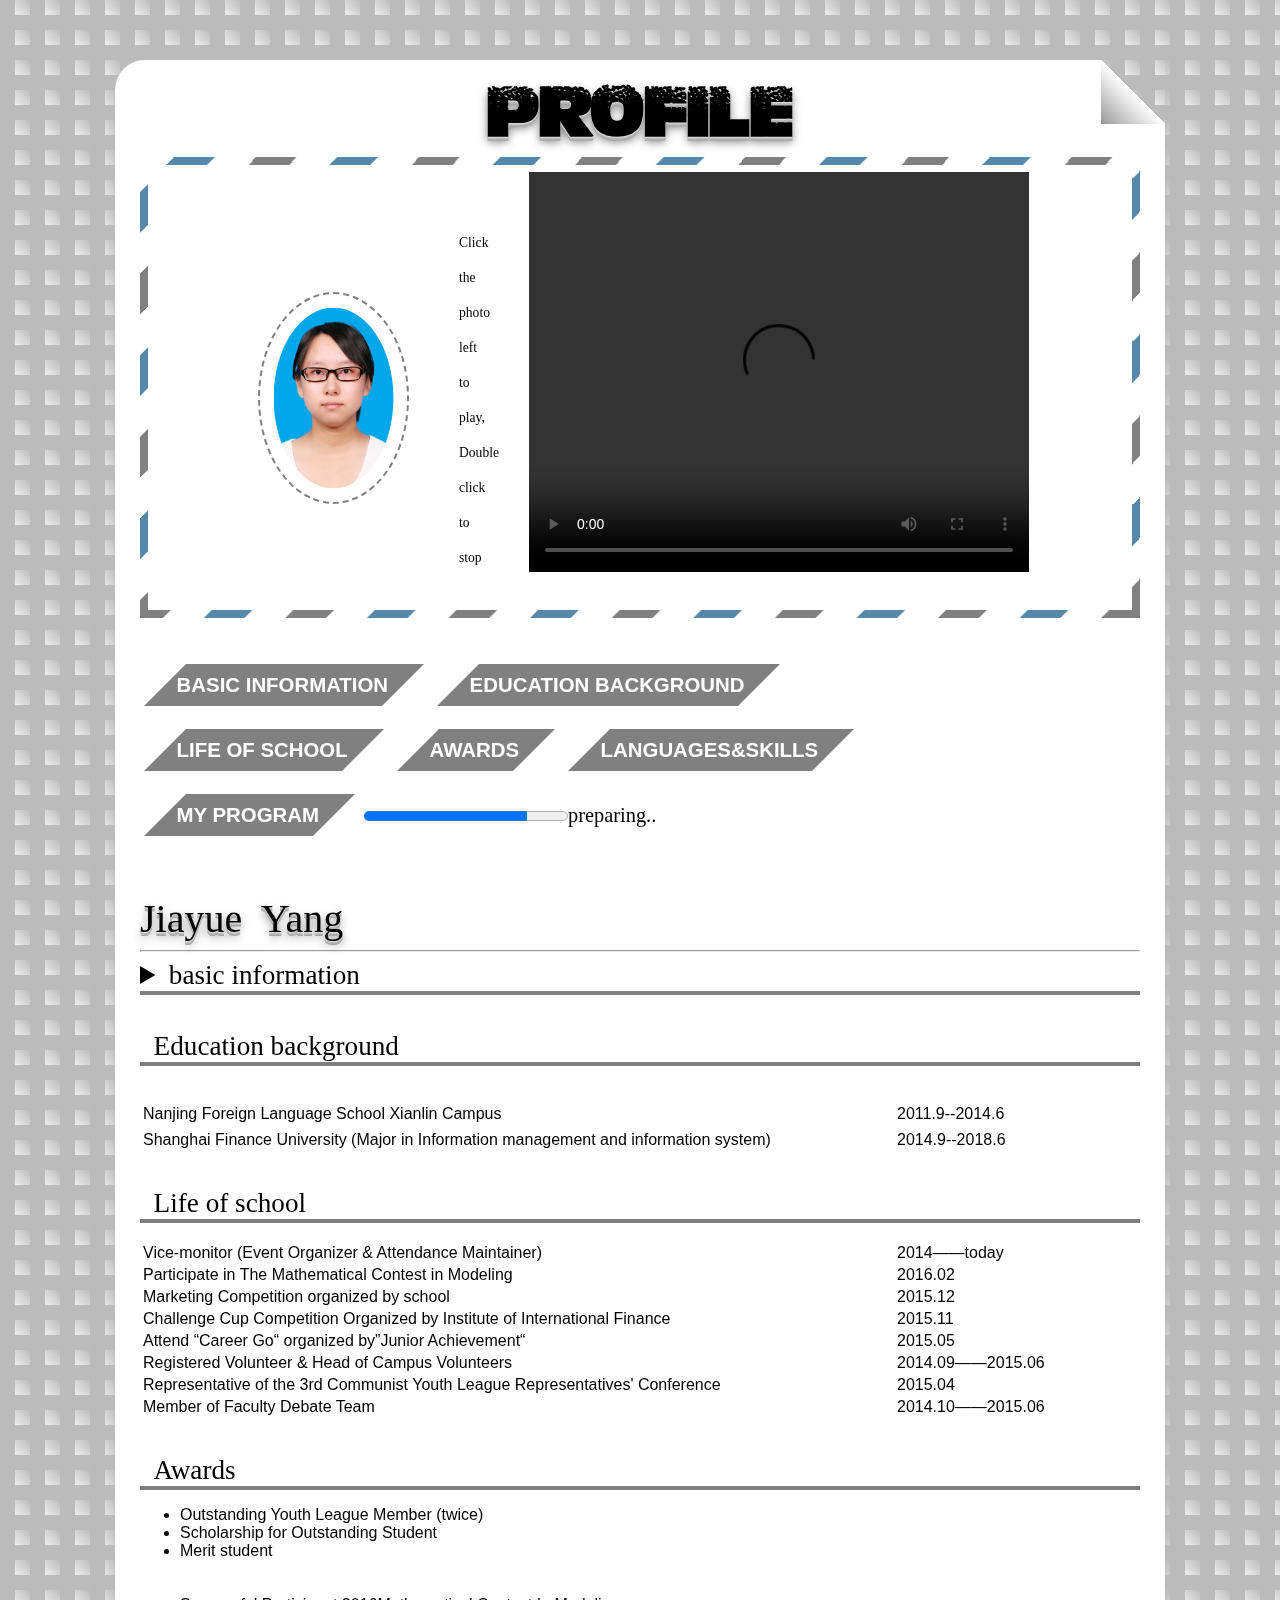
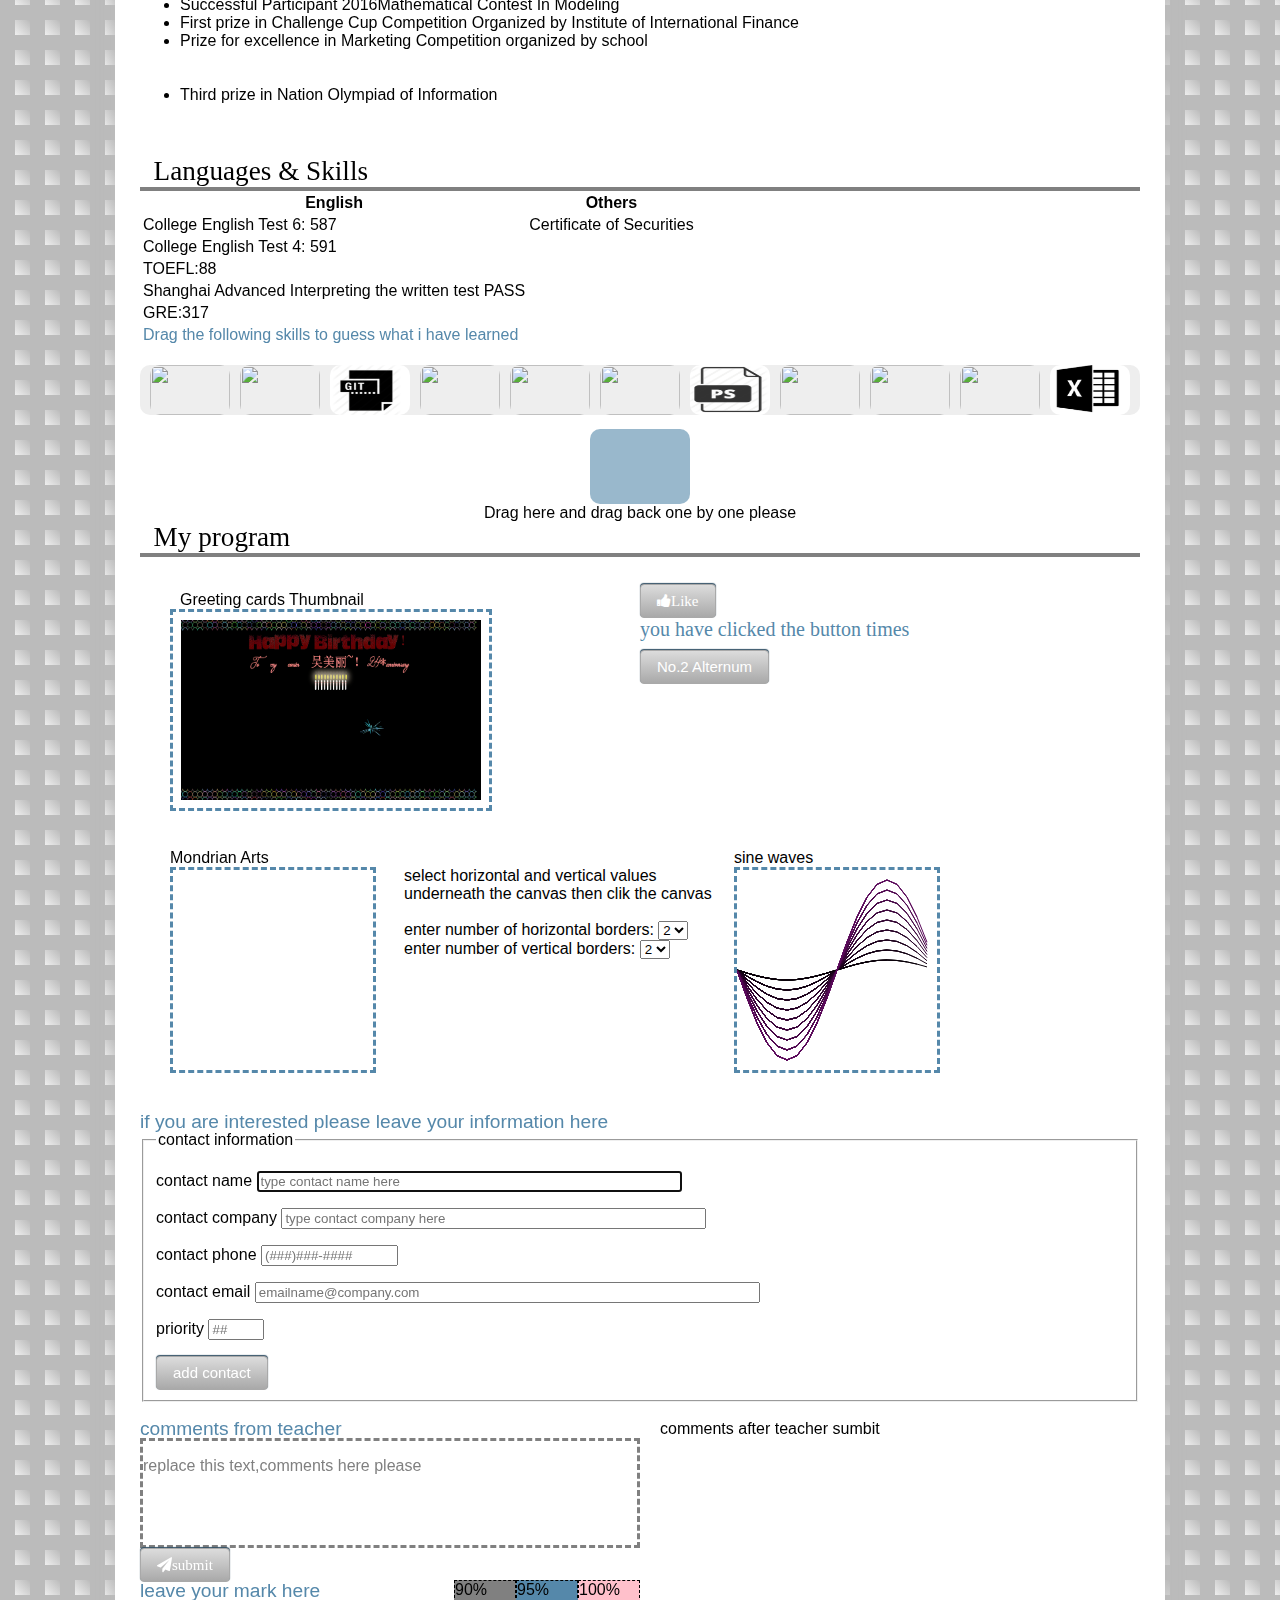
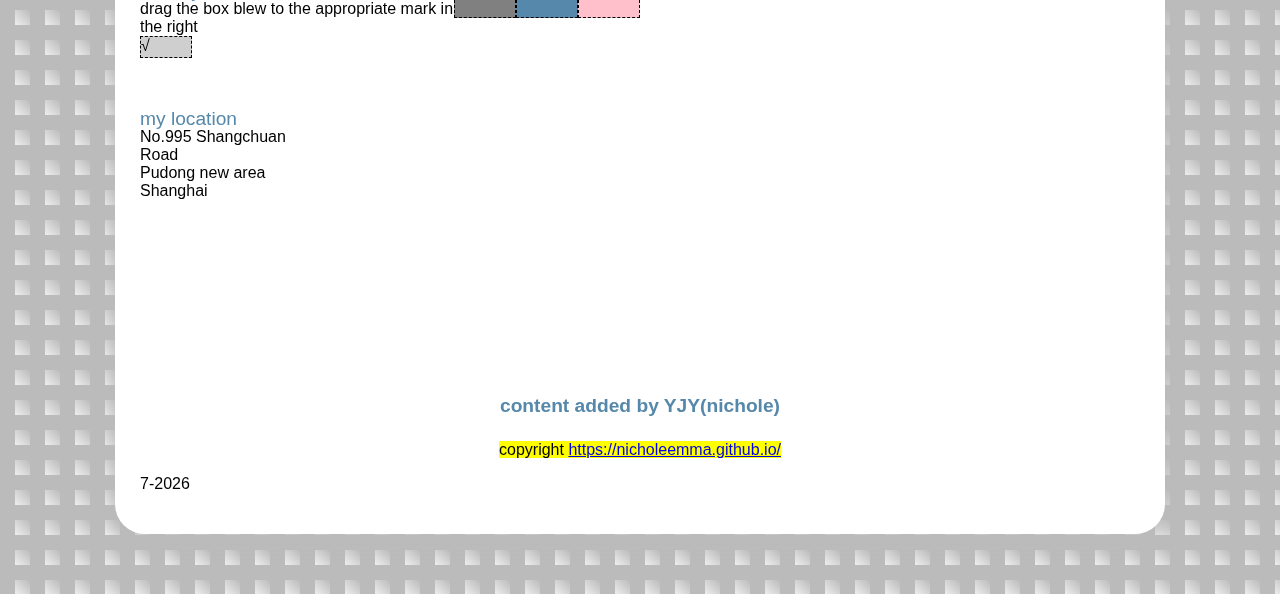
==== profile17-06html.html @ b1ce0a1d "add" ====
<!doctype html>
   <html lang="en">  
  <head>
   <meta charset="utf-8">
<title>
	 个人简历
</title>
<link href="https://fonts.googleapis.com/css?family=Lobster" rel="stylesheet" type="text/css">
<link rel="stylesheet" href="http://maxcdn.bootstrapcdn.com/font-awesome/4.5.0/css/font-awesome.min.css"/>
<!--外部开源CSS框架体系Bootstrap
-->
<link rel="stylesheet" type="text/css" href="css/layout.css">
<script>
  function pmusic(){
    document.getElementById("video1").play();
    }
    function paumusic(){
    document.getElementById("video1").pause();
    }
    </script>
    </head>
<body>
 <div id="page">
   <header id="masthead">
       <h1 id="hhh" align="center">PROFILE</h1>
       <div id="envolope">
        <aside id="pullQuote">
         <figure>
           <img id="musicstaff" src="yjy_390-567.jpg" width="120" height="180" onclick="pmusic()" ondblclick="paumusic()"> 
        </figure>
      </aside>
    <div id="videointro">
    <canvas id="canvas1" width="50" height="400">
    </canvas> 
    <script>
    var mycanvas=document.getElementById("canvas1");
    var cntx=mycanvas.getContext('2d');
    cntx.font="0.5em brotherhood_scriptregular";
    cntx.fillStyle="rgb(0,0,0)";
    letter("Click",80);
    letter("the",115);
    letter("photo",150);
    letter("left",185);
    letter("to",220);
    letter("play,",255);
    letter("Double",290);
    letter("click",325);
    letter("to",360);
    letter("stop",395);
    function letter(letter,position){
      cntx.fillText(letter,0,position);
    }
    </script>  
</div>

    
    <div id="video">
        <video  controls id="video1" width="500" height="400">
         <source src="intro.mp4"></video>
           <br><br>
    </div>
    </div>

     

      <nav id="menu">
        <ul>
<br></br>
<li><a href="#basic" class="button2"><div>Basic information</div></a></li><!--锚 URL - 指向页面中的锚-->
<li><a href="#education" class="button2"><div>Education background</div></a></li>

<br></br>

<li><a href="#school" class="button2"><div>Life of school</div></a></li>
<li><a href="#awards" class="button2"><div>Awards</div></a></li>
<li><a href="#language" class="button2"><div>Languages&Skills</div></a></li><br><br>
<li><a href="#program" class="button2"><div>My Program</div></a></li> 
<progress value="80" max="100">
</progress>preparing..
<br></br>
       </ul>
       </nav>

      
   </header>


  <div id="maincontent">
     <section id="information">
     	<br></br>
             <header id="masth">Jiayue Yang</header>
             <hr></hr>
             </header>
          
   <details>

   	<summary id="masmenu">
      <a name="basic" id="basic"></a>
   		basic information
    </summary>
    <br>
    <table id="tablestyle">
    <tr>
       <td class="td2">Gender：female</td>
       <td>Birthday：1996.4.26</td>
    </tr>
    <tr>
       <td> E-mail：hp-yangjiayue@live.cn</td>
       <td>Mobile phone：182&nbsp;176&nbsp;33690</td></tr>
    <tr>
        <td colspan="2">Address：Room101 Building19 No.1180 Lingyansouth Road Pudong District Shanghai</td>
    </tr>
    </table>
   </details>
     </section>


<article id="Education background">
  <a name="education" id="education"></a>
	<br></br>
    <header id="masmenu">
    	&nbsp;&nbsp;Education background
    </header>

    <table>
  <tr>
    <td class="td1">Nanjing Foreign Language School Xianlin Campus</td>
    <td>2011.9--2014.6</td>
  </tr>
  <br></br>
  <tr></tr><tr></tr>
  <tr>
    <td>Shanghai Finance University (Major in Information management and information system)</td>
    <td>2014.9--2018.6</td>
  </tr>
</table>
</article>
   
<article id="life of school">
  <a id="school" name="school"></a>
	<br></br>
	<header id="masmenu">
    	&nbsp;&nbsp;Life of school
    </header>
    <br>
<table id="tablestyle">
<tr>
     <td class="td1">Vice-monitor (Event Organizer & Attendance Maintainer)</td>
     <td>2014——today</td>
    </tr>
<tr>
     <td>Participate in The Mathematical Contest in Modeling</td>
     <td>2016.02</td>
    </tr>

 <tr>
     <td>Marketing Competition organized by school</td>
     <td>2015.12</td>
    </tr>

<tr>
     <td>Challenge Cup Competition Organized by Institute of International Finance</td>
     <td>2015.11</td>
    </tr>

   <tr>
     <td>Attend “Career Go“ organized by”Junior Achievement“</td>
     <td>2015.05</td>
    </tr>
  <tr>
    <td>Registered Volunteer & Head of Campus Volunteers</td>
    <td>2014.09——2015.06</td>
  </tr>
   <tr>
     <td>Representative of the 3rd Communist Youth League Representatives' Conference</td>
     <td>2015.04</td>
    </tr>
   <tr>
    <td>Member of Faculty Debate Team</td>
    <td>2014.10——2015.06</td>
   </tr>
   </table>
</article>


<article id="Awards">
  <a name="awards" id="awards"></a>
	<br></br>
    <header id="masmenu">
    	&nbsp;&nbsp;Awards
    </header>

<ul>
<li>Outstanding Youth League Member (twice)</li>
<li>Scholarship for Outstanding Student</li>
<li>Merit student</li>

<br></br>

<li>Successful Participant 2016Mathematical Contest In Modeling </li>
<li>First prize in Challenge Cup Competition Organized by Institute of International Finance</li>
<li>Prize for excellence in Marketing Competition organized by school </li>

<br></br>

<li>Third prize in Nation Olympiad of Information </li>
</ul>
</article>


<article id="Languages">
	<br></br>
  <a name="language" id="language"></a>
    <header id="masmenu"><!--name of the table-->
    	&nbsp;&nbsp;Languages & Skills
    </header>

    <table id="tablestyle">
      <thead>
  <tr>
    <th>English</th>
    <th>Others</th>
  </tr>
      </thead>
<tbody>

  <tr>
    <td>College English Test 6:    587</td>
    <td>Certificate of Securities</td>
  </tr>

  <tr>
    <td>College English Test 4:    591</td>
  </tr>

  <tr>
    <td>TOEFL:88</td>
  </tr>

  <tr>
    <td>Shanghai Advanced Interpreting the written test PASS
    </td>
  </tr>
   <tr>
      <td>GRE:317
       </td>
    </tr></tbody>
    <tfoot><tr><td  colspan="2">Drag the following skills to guess what i have learned</td></tr></tfoot>
</table>
<br>

<div id="dragskill">
<div id="shelff"ondrop="drop2(this,event,'shelff')" ondragenter="return false"ondragover="return false" >
						<div id="excel" class="skills" draggable="true" ondragstart="drag(this,event)">
						<img  src="excel.png" class="skillimg" width="80" height="50">
                        </div>
                        <div id="word" class="skills" draggable="true" ondragstart="drag(this,event)">
                        <img src="word.png" class="skillimg" width="80" height="50">
                        </div>
                        <div id="java" class="skills" draggable="true" ondragstart="drag(this,event)">
                         <img src="java.png" class="skillimg" width="80" height="50">
                        </div>
                        <div id="ppt"  class="skills" draggable="true" ondragstart="drag(this,event)">
                         <img src="ppt.png" class="skillimg" width="80" height="50">
                       </div>
                       <div id="ps"  class="skills" draggable="true" ondragstart="drag(this,event)">
                         <img src="ps.png" class="skillimg" width="80" height="50">
                       </div>
                       <div id="oracle"  class="skills" draggable="true" ondragstart="drag(this,event)">
                         <img src="oracle.png" class="skillimg" width="80" height="50">
                       </div>
                       <div id="android"  class="skills" draggable="true" ondragstart="drag(this,event)">
                         <img src="android.png" class="skillimg" width="80" height="50">
                       </div>
                       <div id="ios"  class="skills" draggable="true" ondragstart="drag(this,event)">
                         <img src="ios.png" class="skillimg" width="80" height="50">
                       </div>
                       <div id="git"  class="skills" draggable="true" ondragstart="drag(this,event)">
                         <img src="git.png" class="skillimg" width="80" height="50">
                       </div>
                       <div id="phython"  class="skills" draggable="true" ondragstart="drag(this,event)">
                         <img src="phython.png" class="skillimg" width="80" height="50">
                       </div>
                       <div id="ruby"  class="skills" draggable="true" ondragstart="drag(this,event)">
                         <img src="ruby.png" class="skillimg" width="80" height="50">
                       </div>
                  </div>
						

						
						
						<br><br><br>
						
						<div id="satisfied11" ondrop="drop2(this,event)" ondragenter="return false" ondragover="return false">
						</div>

<div id="commentsss"> Drag here and drag back one by one please</div>
						
						<script>
						

						function drag(drag_object,e){
							
							e.dataTransfer.setData('Text',drag_object.id);
							}//通过id来将它拖动
						function drop2(drop_target,e,elementname){

		                  var idd=e.dataTransfer.getData('Text');
		                  drop_target.appendChild(document.getElementById(idd));
	                      e.preventDefault();
	                      var chooo=drop_target.id;

                        switch(idd)
                        {
						case"excel":
						document.getElementById("commentsss").innerHTML="yep i am sklled at excel";
						break;
						case"java":
						document.getElementById("commentsss").innerHTML="no,i just know some grammer about it";
						break;
						case"word":
						document.getElementById("commentsss").innerHTML="yep i am skilled at it";
						break;
						case"oracle":
						document.getElementById("commentsss").innerHTML="i know some grammer and some practical use";
						break;
						case"ps":
						document.getElementById("commentsss").innerHTML="yep i am skilled at it";
						break;
						case"ppt":
						document.getElementById("commentsss").innerHTML="yep i am professional in it";
						break;
						case"android":
						document.getElementById("commentsss").innerHTML="sorry i dont know about it";
						break;
						case"git":
						document.getElementById("commentsss").innerHTML="i plan to learn it";
						break;
						case"ios":
						document.getElementById("commentsss").innerHTML="no i dont know about it as well";
						break;
						case"phython":
						document.getElementById("commentsss").innerHTML="one kind of language is what all i know about it";
						break;
						case"ruby":
						document.getElementById("commentsss").innerHTML="i dont know what it is";
						break;
	                     }
	              
	               switch(chooo){
	               	case"shelff":
	               	document.getElementById("commentsss").innerHTML="Drag here and drag back one by one please";
	               	break;}
	                 }
	                     </script>
</div>
</article>


      <aside id="program">
        <header id="masmenu"><!--name of the table-->
        &nbsp;&nbsp;My program
        </header>
    <br>
    <div id="numAlter">
    <br>
<button class="button1" onclick="checkright()"><i class="fa fa-thumbs-up">Like</i></button>
 
       <br>
       <div id="showbutime" >you have clicked the button
        <span id="dianjicishu"></span>
        times</div>

<script>
var x=0;
function checkright()
{x=x+1;
  document.getElementById('dianjicishu').innerHTML=x;

  }</script>
<br>
  <input type="button" class="button1" value="No.2 Alternum" onclick="refresh()">
  <script>
  function refresh(){
    if(localStorage.pagecount){localStorage.pagecount=Number(localStorage.pagecount)+1;}
    else{
      localStorage.pagecount=1;
    }document.write("you have clicked the button "+localStorage.pagecount+"  times");
    }</script>
    
    </div>
    <figure>
    <figurecaption text-align="center"> Greeting cards Thumbnail</figurecaption>
    <br>
           <!--<a href="index.html">-->
           <!-- </a> -->  
             <img class="programs" src="捕获.PNG" width="300" height="180" onclick="hekaa()" /><br>
             <br>
            <!-- <button class="button1" onclick="hekaa()">unfold</button>
<p float="left">click the button to open the project</p>-->

             <script type="text/javascript">
             function hekaa()
             {
              window.open("index.html","heka","height=200,width=800,top=50,left=50,resizable=yes");
              }
              </script><!--这里用到了javascript的window.open方法 可以控制打开窗口的大小 以及是否可以拖动-->
          
           
           </figure>

<div id="program3">
<div id="outer">sine waves<br>
	<canvas id="canvas4" width="200" height="200">
	</canvas>
	
	
	</div>
	<script type="text/javascript">
	var mycanvas=document.getElementById("canvas4");
	var cntx=mycanvas.getContext("2d");
	mycanvas.width=mycanvas.width;
	cntx.strokeStyle="rgb(0,0,0)";
	cntx.lineWidth="1";
	for(var a=10;a<100;a=a+10){
		cntx.beginPath();
		for(var i=0;i<200;i=i+10){
			i2=(Math.sin(i*((1*Math.PI)/100))*a+100);
			cntx.lineTo(i,i2);
			cntx.strokeStyle="rgb("+a+","+a/10+","+a+")";
			cntx.stroke();

		}
		cntx.closePath();

		}</script></div>


           <div id="program2">
           <div id="mend">
	 Mondrian Arts<br>
<canvas id="mendcanvas" width="200" height="200" onclick="create_image()">
	yours do not support
</canvas>
<form id="seletor">select horizontal and vertical values underneath the canvas then clik the canvas<br><br>
	enter number of horizontal borders:
	<select id="h_border_count" name="h_border_count">
		<option value="0">0</option>
		<option value="1">1</option>
		<option value="2" selected="selected">2</option>
		<option value="3">3</option>
	</select>
	<br>
	enter number of vertical borders:
	<select id="v_border_count" name="v_border_count">
		<option value="0">0</option>
		<option value="1">1</option>
		<option value="2" selected="selected">2</option>
		<option value="3">3</option>
	</select>
</form>
</div>
<script>
var mycanvas=document.getElementById("mendcanvas");
var cntx=mycanvas.getContext('2d');
	function create_image(){
		mycanvas.width=mycanvas.width;
		cntx.strokeStyle='rgb(0,0,0)';
		var h=document.getElementById("h_border_count").value;
		var v=document.getElementById("v_border_count").value;
		cntx.lineWidth="2";
		h_line=500;
		v_line_1=0;
		v_line_2=0;
		v_line_3=0;
		h_line_1=0;
		h_line_2=0;
		h_line_3=0;
    for(i=1;i<=h;i++)
    {
    	cntx.beginPath();
    	rand_linestart=(Math.floor(Math.random()*200));
    	rand_linewidth=(Math.floor(Math.random()*20));
    	if (rand_linestart<h_line){
    		h_line=rand_linestart-(rand_linewidth/2);
    	}
    	if(i==1){
    		h_line_1=rand_linestart+(rand_linewidth/2);
    	}
    	if(i==2){
    		h_line_2=rand_linestart+(rand_linewidth/2);
    	}
    	if(i==3){
    		h_line_3=rand_linestart+(rand_linewidth/2);
    	}
    	cntx.lineWidth=rand_linewidth;
    	cntx.moveTo(0,rand_linestart);
    	cntx.lineTo(200,rand_linestart);
    	cntx.closePath();
    	cntx.stroke();
    }
        v_line=200;
        for(i=1;i<=v;i++)
        {
        	cntx.beginPath();
        	rand_linestart=(Math.floor(Math.random()*200));
        	rand_linewidth=(Math.floor(Math.random()*20));
        	if(rand_linestart<v_line){
        		v_line=rand_linestart-(rand_linewidth/2);
        	}
        	if(i==1){
        		v_line_1=rand_linestart-(rand_linewidth/2);
        	}
        	if(i==2){
        		v_line_2=rand_linestart-(rand_linewidth/2);
        	}
        	if(i==3){
        		v_line_3=rand_linestart-(rand_linewidth/2);
        	}
        	cntx.lineWidth=rand_linewidth;
        	cntx.moveTo(rand_linestart,0);
        	cntx.lineTo(rand_linestart,200);
        	cntx.closePath();
        	cntx.stroke()

        }
        cntx.fillStyle='red';
        cntx.fillRect(0,0,v_line,h_line);
        v_max=Math.max(v_line_1,v_line_2,v_line_3);
        h_max=Math.max(h_line_1,h_line_2,h_line_3);
        cntx.fillStyle='yellow';
        cntx.fillRect(v_max,h_max,200,200);
	}
</script><br><br>
           </div>
      </aside>
        <aside>
           <p id="mainarticlefooter">if you are interested please leave your information here</p>
     <form method="post" action="#" name="contact">
           <fieldset id="contactFields">
             <legend>
              contact information
             </legend>
    <p><label for="contactname">contact name </label>
      <input type="text" id="contactname" required autofocus maxlength="50" size="50" placeholder="type contact name here"></p>
    <p><label for="contactcompany">contact company </label>
      <input type="text" id="contactcompany" required  maxlength="50" size="50" placeholder="type contact company here"></p>  
    <p><label for="contactphone">contact phone </label>
      <input type="tel" id="contactphone" required  maxlength="14" size="14" placeholder="(###)###-####"
    pattern="^\D?(\d{3})\D?\D?(\d{3})\D?(\d{4})$"></p>
    <p><label for="contactemail">contact email </label>
      <input type="email" id="contactemail" required  maxlength="100" size="60" placeholder="emailname@company.com" 
    pattern="^\w+[\w-\.]*\@\w+((-\w+))\.[a-z]{2,3}$"/><!--正则表达式 检验格式--></p>
    <p><label for="contactpriority">priority</label>
      <input type="number" id="contactwebsite" required autofocus maxlength="2" size="5" min="1" max="10" placeholder="##"></p> 
      <input class="button1" type="submit" value="add contact">
             </fieldset>
      </form>
  </aside>
<br>
       <div id="walloutput" class="wall"> comments after teacher sumbit</div>
       
        <div id="comments" >
                    <script>
                     function readWall(){
                  var content=document.getElementById("wall").innerHTML;
                   content="thank you for posting<br />"+content;
                  document.getElementById("walloutput").innerHTML=content;
                    }
                    function storewall(){
               var walldetail=document.getElementById("wall").innerHTML;
                    localStorage.setItem("wall",walldetail);
                     }
                 function getwall(){
                 var walldetail=localStorage.getItem("wall");
                 if(walldetail==null){
                  document.getElementById("wall").innerHTML="replace this text";
                    }
               else{document.getElementById("wall").innerHTML=walldetail;}
              }</script>
          
  <div onload="getwall('wall');">
   <p id="mainarticlefooter">comments from teacher</p>
   
  
  <section id="wall" class="wall" contenteditable="true" >
  <p id="commentshere">replace this text,comments here please</p>
  <br>
  <br>
  <br>
  </section>
  <button class="button1" name="comments" onclick="readWall();storewall();"><i class="fa fa-paper-plane">submit</i></button>
  <br>
  
  </div></div>
<br><br><br>




<div id="dragg">





<div id="satisfied1" class="satisfied" ondrop="drop(this,event)" ondragenter="return false" ondragover="return false">100%
            </div>

            <div id="satisfied2" class="satisfied" ondrop="drop(this,event)" ondragenter="return false" ondragover="return false">95%
            </div>

            <div id="satisfied3" class="satisfied" ondrop="drop(this,event)" ondragenter="return false" ondragover="return false">90%
            </div>
<p id="mainarticlefooter">leave your mark here </p>
drag the box blew to the appropriate mark in the right
<div id="shelf1"ondrop="drop(this,event)" ondragenter="return false"ondragover="return false" >
            <div id="shelf" draggable="true" ondragstart="drag(this,event)">
 √</div>
</div>
            

            
            
            
            
            
            
            <div id="commentss"> &nbsp;</div>
           <p id="mainarticlefooter"> </p>
            <script>
            

            function drag(drag_object,e){
              
              e.dataTransfer.setData('Text',drag_object.id);
              }//通过id来将它拖动
            function drop(drop_target,e,elementname){

                      var id=e.dataTransfer.getData('Text');
                      drop_target.appendChild(document.getElementById(id));
                        e.preventDefault();
                        var choo=drop_target.id;

                        switch(choo){
						case"satisfied1":
						document.getElementById("commentss").innerHTML="Thank you for your high mark";
						
						break;
						case"satisfied2":
						document.getElementById("commentss").innerHTML="Please give me higher";
						break;
						case"satisfied3":
						document.getElementById("commentss").innerHTML="have a cup of tea and recheck the mark please";
						break;
					
					}

                        
    
    }</script></div>


<div id="my location">
<script type='text/javascript' src='http://api.map.baidu.com/api?v=1.3'></script>
<script type='text/javascript'>

function getLocation()
{
	if(navigator.geolocation){
		navigator.geolocation.getCurrentPosition(showMap, handleError, {enableHighAccuracy:true, maximumAge:1000});
	}else{
		alert('您的浏览器不支持使用HTML 5来获取地理位置服务');
	}
}

function showMap(value)
{
	var longitude = value.coords.longitude;
	var latitude = value.coords.latitude;
	var map = new BMap.Map('map');
	var point = new BMap.Point(longitude, latitude);    // 创建点坐标
	map.centerAndZoom(point, 15);
	var marker = new BMap.Marker(new BMap.Point(longitude, latitude));  // 创建标注
	map.addOverlay(marker);              // 将标注添加到地图中
}

function handleError(value)
{
	switch(value.code){
		case 1:
			alert('deny');
			break;
		case 2:
			alert('unavailable');
			break;
		case 3:
			alert('time off');
			break;
		case 4:
			alert('未知错误');
		break;
	}
}

function init()
{
	getLocation();
}

window.onload = init;

</script>
<p id="mainarticlefooter">my location</p>
<div id="address">No.995 Shangchuan<br> Road <br>
Pudong new area  <br>Shanghai</div>
<div id='map' style='width:200px;height:200px;'></div>

</div>



<footer id="mainarticlefooter">
  
     <h4 style="text-align:center">
           <br><br><strong>content added by YJY(nichole)</strong>
     </h4>
</footer>



                <footer id="pagefooter">
                      <p style="text-align:center"><mark>copyright <a href="https://nicholeemma.github.io/">https://nicholeemma.github.io/</a></mark></p>

                             <script >
                                 var lastMod=new Date(document.lastModified);
                                 document.write((lastMod.getMonth()+1)+"-"+lastMod.getFullYear());
                             </script>
                             <noscript>
	                         15-10-2016 <!--如果浏览器支持脚本，那么它不会显示出 noscript 元素中的文本-->
                             </noscript>
                      </p>
                </footer></article></div>
                </div>
</body>
</html>
---- css/layout.css ----
@font-face{
	font-family:brotherhood_scriptregular;
	src: url('../fonts/brotherhood_script-webfont.eot');
    src: url('../fonts/brotherhood_script-webfont.eot?#iefix') format('embedded-opentype'),
         url('../fonts/brotherhood_script-webfont.woff') format('woff'),
		 url('../fonts/brotherhood_script-webfont.ttf') format('truetype'),
		 url('../fonts/brotherhood_script-webfont.svg#brotherhood_scriptregular') format('svg');
    font-weight: normal;
    font-style: normal;
}
@font-face{
	font-family:'hotsweatregular';
	src: url('../fonts/hotsweat-webfont.eot');
    src: url('../fonts/hotsweat-webfont.eot?#iefix') format('embedded-opentype'),
         url('../fonts/hotsweat-webfont.woff') format('woff'),
		 url('../fonts/hotsweat-webfont.ttf') format('truetype'),
		 url('../fonts/hotsweat-webfont.svg#hotsweatregular') format('svg');
    font-weight: normal;
    font-style: normal;
}

body

{
	word-wrap:break-word;
background:#eee;
background-image:linear-gradient(45deg,#bbb 50%,transparent 0),
linear-gradient(45deg,transparent 0,#bbb 50%);
background-position: 0 0,15px 15px;
background-size: 30px 30px;
/*background:repeating-linear-gradient(45deg,
	#DCDCDC, #D3D3D3 30px);*/
font-family:Verdana,Geneva,sans-serif;
/*可以把多个字体名称作为一个“回退”系统来保存。如果浏览器不支持第一个字体，则会尝试下一个。也就是说，属性的值是用于某个元素的字体族名称或/及类族名称的一个优先表。浏览器会使用它可识别的第一个值。*/
/*在标签的地方不能注释*/
}
#page{
	background-color: white;
  width: 1000px;
  padding: 25px;
      margin: 60px auto 60px auto;
      border-radius: 30px 0 30px 30px ;
      box-shadow: 1px 5px 20px #bbbbbb;
      background: linear-gradient(to left bottom,
      	transparent 50%,rgba(0,0,0,.4))
      no-repeat 100% 0/4em 4em,
      linear-gradient(-135deg,transparent 2.8em,white 0);
}
#masthead/*profile style*/
{
font-size:1.7em;
font-family:Impact,Charcoal;
padding:0;/*这个简写属性设置元素所有内边距的宽度，或者设置各边上内边距的宽度。*/
margin-top:-.4em;

}

#hhh{font-family:'hotsweatregular'!important;
	font-variant-ligatures: common-ligatures;/*字母连写*/
	text-shadow:0 1px hsl(0,0%,85%),
            0 2px hsl(0,0%,75%),
            0 3px hsl(0,0%,70%),
            0 4px hsl(0,0%,65%),   
            0 5px 10px gray;
           
}
#videointro{
	float:left;
	margin-left: 50px;
	margin-right: 20px;
	margin-top: -25px;
}
#video{
  margin-left: 250px;
  margin-top: -20px;
  
}
@keyframes ants { to { background-position: 100% 100% } }
#envolope{/*padding: .3em;*/
	margin-top:20px;
	padding-top: -30px;
	border: .3em solid transparent;
	background: linear-gradient(white, white) padding-box,
	            repeating-linear-gradient(
	            	-45deg, gray 0, gray 12.5%, 
	            	        transparent 0, transparent 25%, 
	                        #58a 0, #58a 37.5%,
	                        transparent 0, transparent 50%)
	                         0 / 6em 6em;
	animation: ants 20s linear infinite;}
#musicstaff/*照片的格式*/
{
	
	
float:left;
margin:100px auto auto 70px;border-radius: 50%;
	

}
img{
   padding: .5em;
   
   border:.1em dashed grey;}
#masth{
  word-spacing:10px;/*yang 间隔*/
	font-size: 2.5em;
	font-family:Impact ;
	padding: 0;
	text-shadow:0 1px hsl(0,0%,85%),
            0 2px hsl(0,0%,75%),
            0 3px hsl(0,0%,70%),
            0 4px hsl(0,0%,65%),   
            0 5px 10px gray;
	
}
#showbutime{
	color: #58a;
  font-family:Verdana;
  font-size: 20px;
}
#mainarticlefooter
{font-size: 1.2em;
  color: #58a;
padding-top: -8px;
margin-top:-2px;
margin-bottom:-2px;
padding-bottom: -8px;}
#commentshere{
	color: gray;
}

#numAlter{
	font-size: 0.5em;
	font-family: Verdana;
}

#masmenu{
	font-size: 1.7em;
	font-family:Verdana;
	border-width: 0px 0px 30px 0px;
	border-bottom:.15em solid gray;
}

.button2{
	transform: skewX(-45deg);
	display: inline-block;
	
	border: 0; 
	background: gray;/*#58a*/
	color: white;
	text-transform: uppercase;
	text-decoration: none;
	margin-left: 25px;
	

}
.button2:hover{
	background:#58a;
	color: transparent;

	text-shadow: 0 0 .1em white,0 0 .2em white;
}
.button2>div{
	padding: 0em .4em .1em .4em;
	transform: skewX(45deg);
}
#menu ul{
padding:0em;
font-size:.75em;
margin:0em;}
#menu ul li{
display:inline;
font-weight:bold;
font-family:Verdana,Geneva,sans-serif;
}
#menu ul li a{
/*color:#494949;*/
padding:.5em .25em .33em .25em;
margin-right:25px;
text-decoration:none;
/*border-bottom: .25em solid gray;*/
}

#masthead h1{
	font-family: Verdana;
font-size:2em;
padding:0em;
margin:0em;
}

#pageFooter{
text-align:center;
font-size:.65em;
font-variant:small-caps;/*属性设置小型大写字母的字体显示文本，这意味着所有的小写字母均会被转换为大写，*/
border-top:thin solid gray;

}
#canvas4{
		background-color: white;
		border:3px #58a dashed;
	}
#mendcanvas{
		background-color: white;
		border:3px #58a dashed;
	}
	.programs{border:3px #58a dashed;
		margin-left: -10px;
	}
	#outer{
		float: right;
		margin-right: 200px;
	}
	#program2{
		margin-left:30px;
	}
	#seletor{
		float: right;
		width: 310px;
		margin-right: 20px;
		margin-left: 10px;
	}
#program p{
  text-decoration: none;
  font-size:.5em;
}

tfoot{color: #58a;}
 h4{text-align:left;}



 .td1{
 	width:750px;
 }
.td2{
	width: 500px;
}
.button1{
	padding:6px 16px;
	border:1px solid #A9A9A9;
	background: #A9A9A9 linear-gradient(#DCDCDC,#A9A9A9);
	border-radius: 4px;
	box-shadow: 0 -1px 1px #335166;
	font-size: 15px;
	color: white;
	line-height: 20px;
}
#comments{
	width: 500px;
	height: 100px;
}
#wall{
	border-style: dashed;
	border-color: gray;
}
#walloutput{
	margin-left:20px;
	width: 480px;
	height: 100px;
	float: right;
}
#numAlter{
	width: 500px;
	height: 100px;
	float: right;


}
#shelf{
	width: 50px;
	height: 20px;
	background-color: rgba(160,160,160,0.5);/*透明度设置 只能用0.X*/
	/* 图片透明度的设置方法 filter:alpha(opacity=60);*/
	border-style: dashed;
	border-width: thin;
	}
	#shelf1{
		background-color:white;
		width: 60px;
	height: 30px;
	}
	#satisfied1{
	    background-color: pink;
	   float: right;
	    }
		#satisfied2{
		background-color: #58a;
		float: right;
	        }
			#satisfied3{background-color: gray;
				float: right;
				}
				
	            #dragg{
	            	width: 500px;
	            	height: 130px;
	            	border-color: black;
	            	margin-top: 10px;
	            }
	            .satisfied{
	            	width: 60px;
	            height: 36px;
	            

	            border-style: dashed;
	            border-width: thin;}
	            }
	            #commentss{
	            	color: pink;
	            	font-weight:2.5em;
	            }
	            #address{
	            	float: left;
	            	margin-right: 30px
	            }
	            #mylocation{
	            	float: left;
	            	width: 450px;
	            	height: 300px;
	            }
	            #shelff{
	            	text-align:center;
	width: 1000px;
	height: 50px;
	background-color: #eee;/*透明度设置 只能用0.X*/
	/* 图片透明度的设置方法 filter:alpha(opacity=60);*/
	
	border-radius: 10px 10px 10px 10px;
	}
	.skills{
		
		border-color: gray;
		width: 80px;
	height: 50px;
	float: right;
	margin-right: 10px;

	}
	.skillimg{border-radius: 10px 10px 10px 10px;
		padding:0;
   
   border:none;}
	#satisfied11{
		width: 100px;
	    height: 65px;
	    background-color: #58a;
	   opacity: 0.6;
	    margin-top:-40px;
	    margin-left:450px;
	    border-radius: 10px 10px 10px 10px;
	    padding-top: 10px;

		}
		#commentsss{text-align: center;}
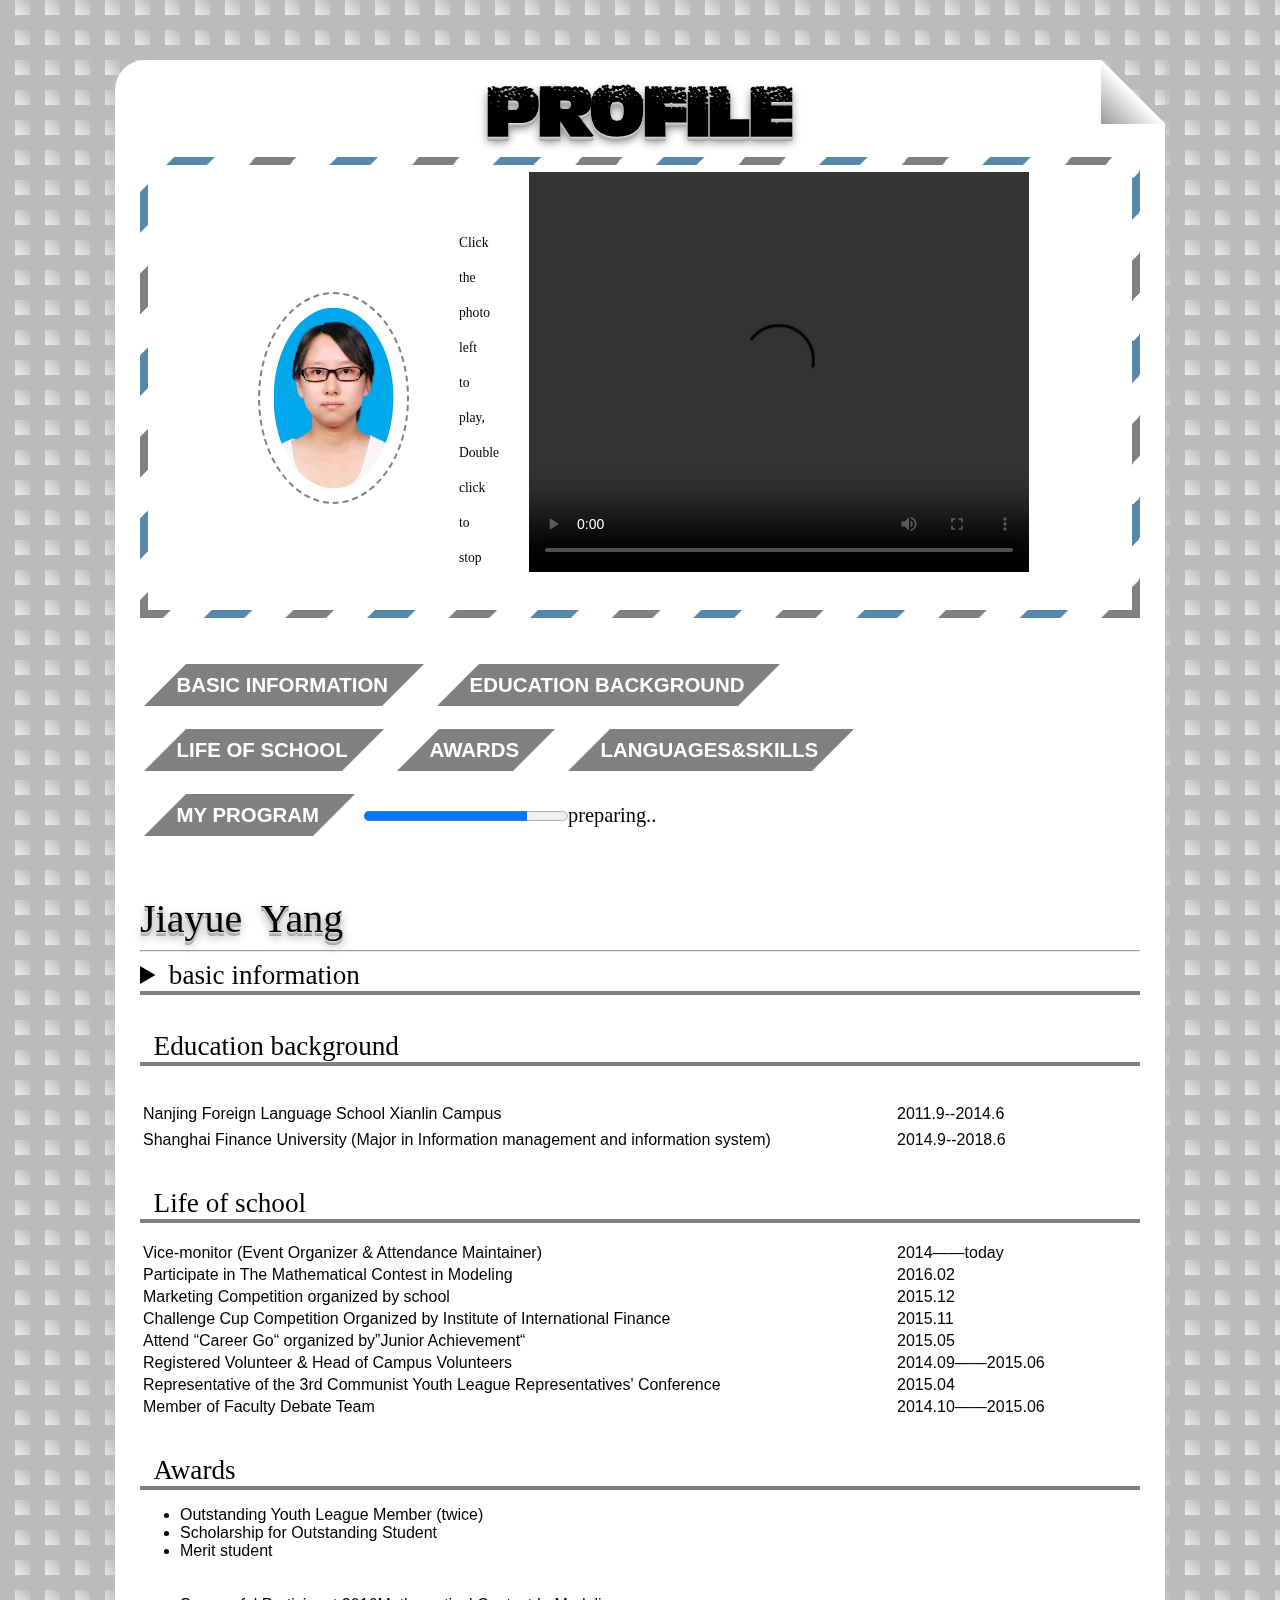
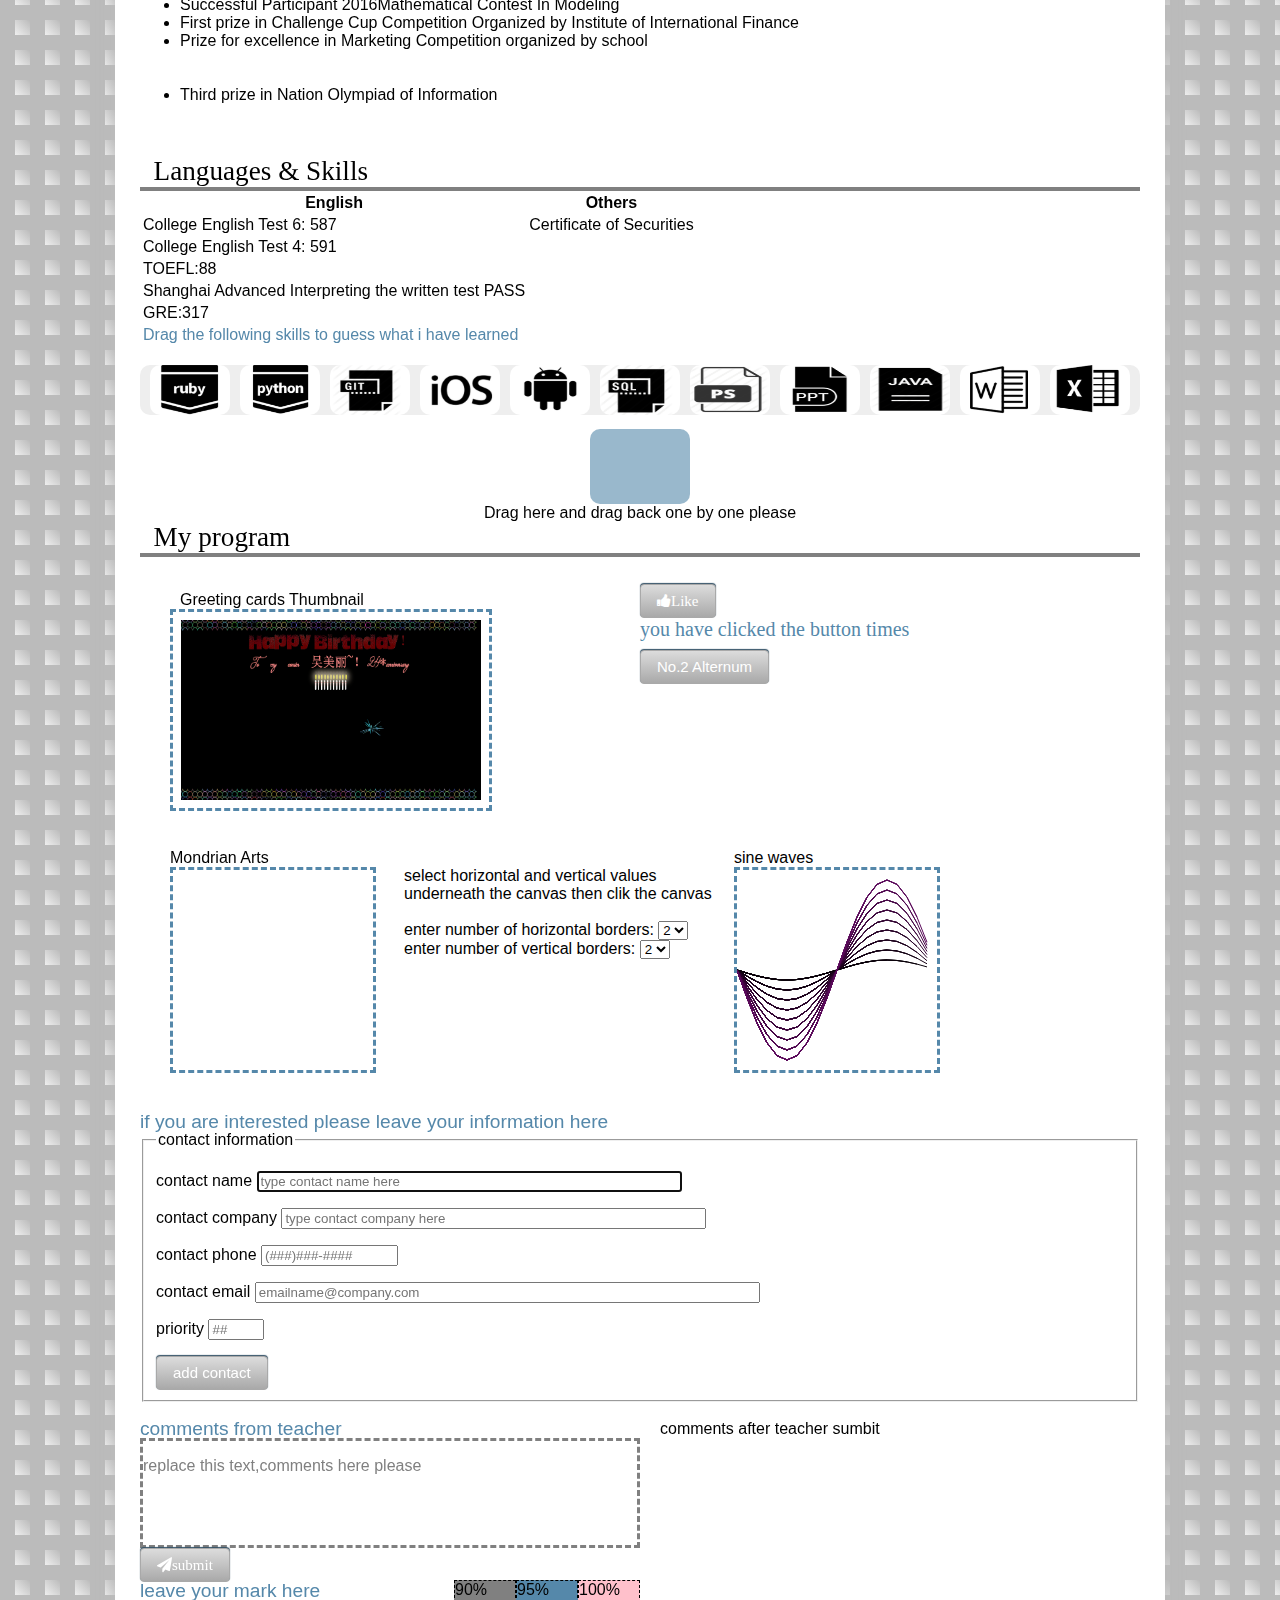
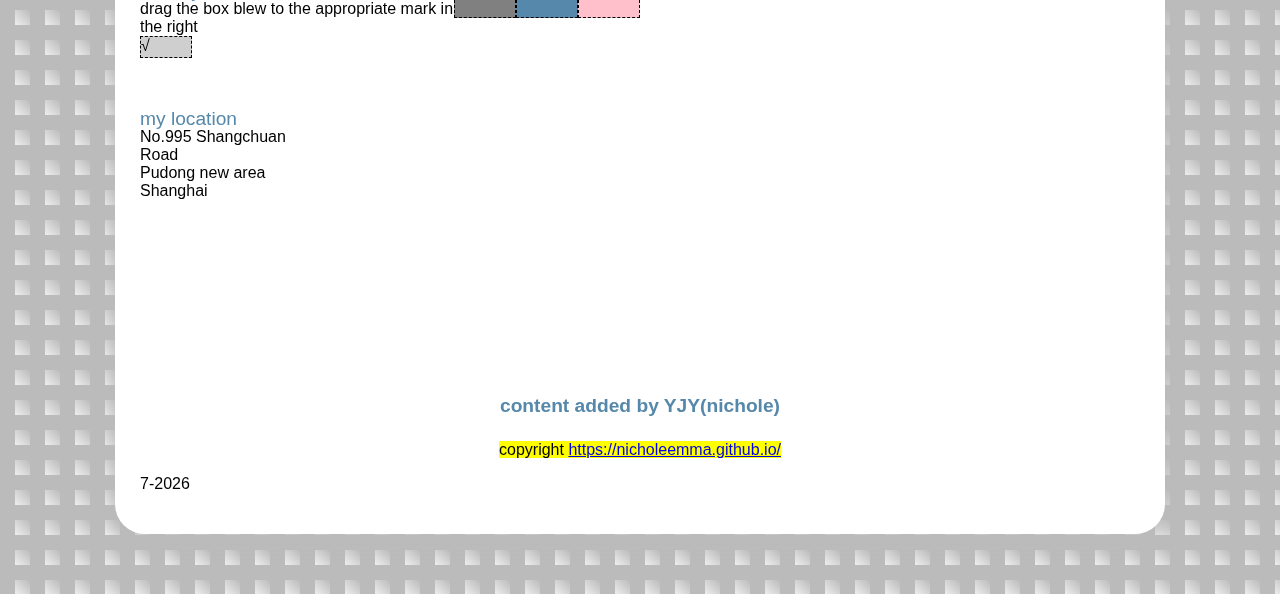
==== commit 21161321: "Update profile17-06html.html" ====
--- a/profile17-06html.html
+++ b/profile17-06html.html
@@ -255,34 +255,34 @@
 						<img  src="excel.png" class="skillimg" width="80" height="50">
                         </div>
                         <div id="word" class="skills" draggable="true" ondragstart="drag(this,event)">
-                        <img src="word.png" class="skillimg" width="80" height="50">
+                        <img src="word.PNG" class="skillimg" width="80" height="50">
                         </div>
                         <div id="java" class="skills" draggable="true" ondragstart="drag(this,event)">
-                         <img src="java.png" class="skillimg" width="80" height="50">
+                         <img src="java.PNG" class="skillimg" width="80" height="50">
                         </div>
                         <div id="ppt"  class="skills" draggable="true" ondragstart="drag(this,event)">
-                         <img src="ppt.png" class="skillimg" width="80" height="50">
+                         <img src="ppt.PNG" class="skillimg" width="80" height="50">
                        </div>
                        <div id="ps"  class="skills" draggable="true" ondragstart="drag(this,event)">
                          <img src="ps.png" class="skillimg" width="80" height="50">
                        </div>
                        <div id="oracle"  class="skills" draggable="true" ondragstart="drag(this,event)">
-                         <img src="oracle.png" class="skillimg" width="80" height="50">
+                         <img src="oracle.PNG" class="skillimg" width="80" height="50">
                        </div>
                        <div id="android"  class="skills" draggable="true" ondragstart="drag(this,event)">
-                         <img src="android.png" class="skillimg" width="80" height="50">
+                         <img src="android.PNG" class="skillimg" width="80" height="50">
                        </div>
                        <div id="ios"  class="skills" draggable="true" ondragstart="drag(this,event)">
-                         <img src="ios.png" class="skillimg" width="80" height="50">
+                         <img src="ios.PNG" class="skillimg" width="80" height="50">
                        </div>
                        <div id="git"  class="skills" draggable="true" ondragstart="drag(this,event)">
                          <img src="git.png" class="skillimg" width="80" height="50">
                        </div>
                        <div id="phython"  class="skills" draggable="true" ondragstart="drag(this,event)">
-                         <img src="phython.png" class="skillimg" width="80" height="50">
+                         <img src="phython.PNG" class="skillimg" width="80" height="50">
                        </div>
                        <div id="ruby"  class="skills" draggable="true" ondragstart="drag(this,event)">
-                         <img src="ruby.png" class="skillimg" width="80" height="50">
+                         <img src="ruby.PNG" class="skillimg" width="80" height="50">
                        </div>
                   </div>
 						
